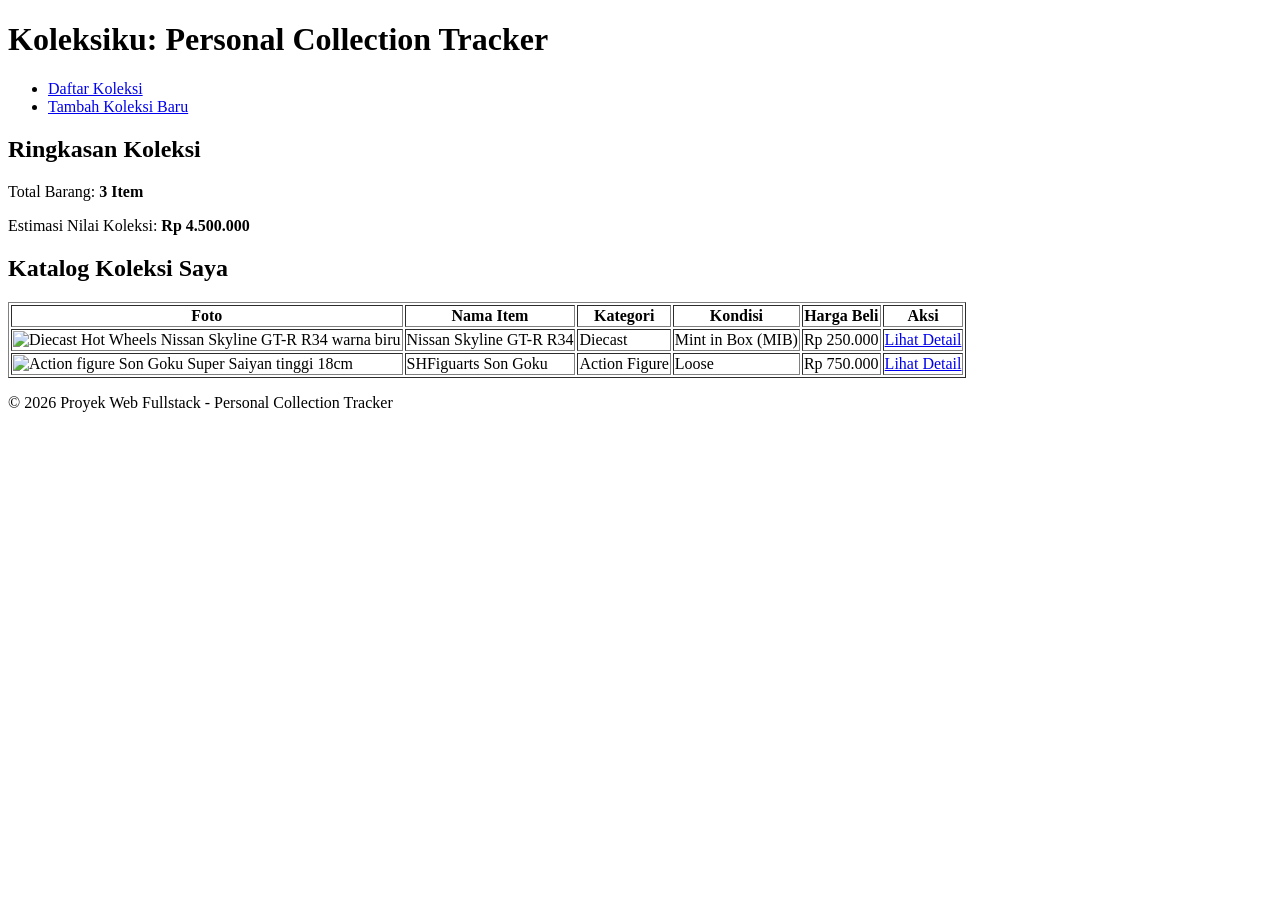
==== index.html @ db777ae5 "first commit" ====
<!DOCTYPE html>
<html lang="id">
<head>
    <meta charset="UTF-8">
    <title>Koleksiku - Daftar Koleksi</title>
</head>
<body>

    <header>
        <h1>Koleksiku: Personal Collection Tracker</h1>
        <nav>
            <ul>
                <li><a href="index.html">Daftar Koleksi</a></li>
                <li><a href="tambah-koleksi.html">Tambah Koleksi Baru</a></li>
            </ul>
        </nav>
    </header>

    <main>
        <section>
            <h2>Ringkasan Koleksi</h2>
            <p>Total Barang: <strong>3 Item</strong></p>
            <p>Estimasi Nilai Koleksi: <strong>Rp 4.500.000</strong></p>
        </section>

        <section>
            <h2>Katalog Koleksi Saya</h2>
            <table border="1">
                <thead>
                    <tr>
                        <th>Foto</th>
                        <th>Nama Item</th>
                        <th>Kategori</th>
                        <th>Kondisi</th>
                        <th>Harga Beli</th>
                        <th>Aksi</th>
                    </tr>
                </thead>
                <tbody>
                    <tr>
                        <td>
                            <img src="images/skyline.jpg" alt="Diecast Hot Wheels Nissan Skyline GT-R R34 warna biru" width="80">
                        </td>
                        <td>Nissan Skyline GT-R R34</td>
                        <td>Diecast</td>
                        <td>Mint in Box (MIB)</td>
                        <td>Rp 250.000</td>
                        <td><a href="detail-koleksi.html">Lihat Detail</a></td>
                    </tr>
                    <tr>
                        <td>
                            <img src="images/goku.jpg" alt="Action figure Son Goku Super Saiyan tinggi 18cm" width="80">
                        </td>
                        <td>SHFiguarts Son Goku</td>
                        <td>Action Figure</td>
                        <td>Loose</td>
                        <td>Rp 750.000</td>
                        <td><a href="detail-koleksi.html">Lihat Detail</a></td>
                    </tr>
                </tbody>
            </table>
        </section>
    </main>

    <footer>
        <p>&copy; 2026 Proyek Web Fullstack - Personal Collection Tracker</p>
    </footer>

</body>
</html>
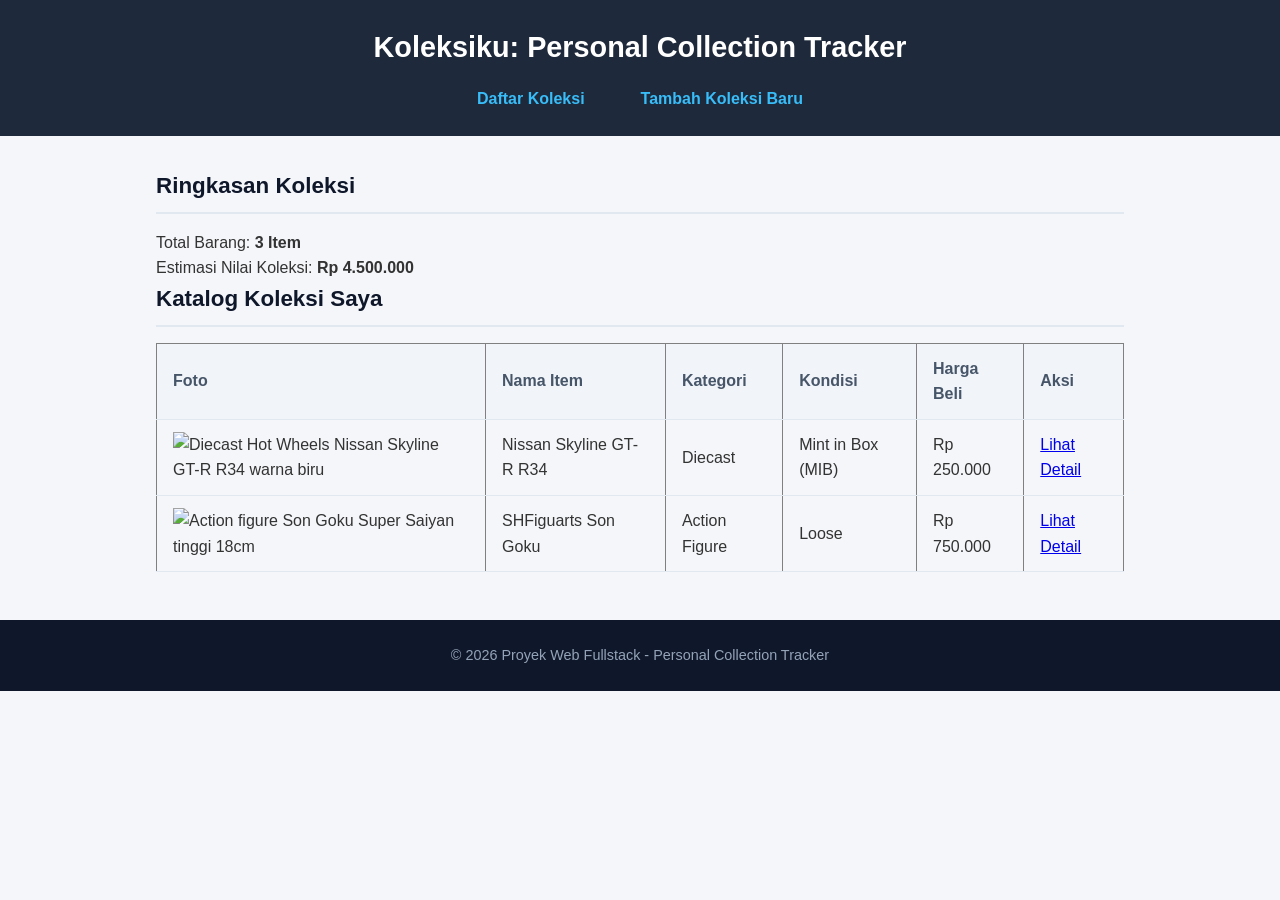
==== commit 9be4afb9: "Tugas Week 3  Menambahkan styling CSS dan responsive design" ====
--- a/index.html
+++ b/index.html
@@ -3,6 +3,7 @@
 <head>
     <meta charset="UTF-8">
     <title>Koleksiku - Daftar Koleksi</title>
+    <link rel="stylesheet" href="style.css">
 </head>
 <body>
 
--- a/style.css
+++ b/style.css
@@ -0,0 +1,192 @@
+/* ===================================================
+   1. RESET & GENERAL STYLES (Font Properties & Warna)
+   =================================================== */
+* {
+    box-sizing: border-box;
+    margin: 0;
+    padding: 0;
+}
+
+body {
+    font-family: 'Segoe UI', Tahoma, Geneva, Verdana, sans-serif;
+    font-size: 16px;
+    line-height: 1.6;
+    background-color: #f4f6f9;
+    color: #333333;
+}
+
+/* ===================================================
+   2. HEADER & STYLING LIST NAVIGASI
+   =================================================== */
+header {
+    background-color: #1e293b;
+    color: #ffffff;
+    padding: 1.5rem 2rem;
+    text-align: center;
+}
+
+header h1 {
+    font-size: 1.8rem;
+    font-weight: 700;
+    margin-bottom: 0.5rem;
+}
+
+/* Styling List Navigasi (Horizontal di Desktop) */
+nav ul {
+    list-style-type: none;
+    display: flex;
+    justify-content: center;
+    gap: 1.5rem;
+    margin-top: 1rem;
+}
+
+nav ul li a {
+    color: #38bdf8;
+    text-decoration: none;
+    font-size: 1rem;
+    font-weight: 600;
+    padding: 0.5rem 1rem;
+    border-radius: 4px;
+    transition: background-color 0.3s;
+}
+
+nav ul li a:hover {
+    background-color: #334155;
+    color: #ffffff;
+}
+
+/* ===================================================
+   3. MAIN CONTENT & DIV / SPAN WRAPPER
+   =================================================== */
+main {
+    max-width: 1000px;
+    margin: 2rem auto;
+    padding: 0 1rem;
+}
+
+/* Wrapper Card dengan Div */
+.card {
+    background-color: #ffffff;
+    border-radius: 8px;
+    padding: 1.5rem;
+    margin-bottom: 1.5rem;
+    box-shadow: 0 4px 6px -1px rgba(0, 0, 0, 0.1);
+}
+
+h2 {
+    font-size: 1.4rem;
+    font-weight: 600;
+    color: #0f172a;
+    margin-bottom: 1rem;
+    border-bottom: 2px solid #e2e8f0;
+    padding-bottom: 0.5rem;
+}
+
+/* Span untuk Badge Status */
+.badge {
+    display: inline-block;
+    padding: 0.25rem 0.5rem;
+    font-size: 0.85rem;
+    font-weight: 600;
+    border-radius: 4px;
+    background-color: #e0f2fe;
+    color: #0369a1;
+}
+
+/* ===================================================
+   4. STYLING TABEL & FORM (Text-Alignment & Form)
+   =================================================== */
+table {
+    width: 100%;
+    border-collapse: collapse;
+    margin-top: 1rem;
+}
+
+table th, table td {
+    padding: 0.75rem 1rem;
+    text-align: left; /* Text alignment */
+    border-bottom: 1px solid #e2e8f0;
+}
+
+table th {
+    background-color: #f1f5f9;
+    font-weight: 600;
+    color: #475569;
+}
+
+/* Form Styling */
+form p {
+    margin-bottom: 1rem;
+}
+
+label {
+    display: block;
+    font-weight: 600;
+    margin-bottom: 0.3rem;
+    color: #334155;
+}
+
+input[type="text"],
+input[type="number"],
+input[type="date"],
+select,
+textarea {
+    width: 100%;
+    padding: 0.6rem 0.8rem;
+    border: 1px solid #cbd5e1;
+    border-radius: 6px;
+    font-size: 1rem;
+    font-family: inherit;
+}
+
+button[type="submit"] {
+    background-color: #2563eb;
+    color: #ffffff;
+    border: none;
+    padding: 0.75rem 1.5rem;
+    font-size: 1rem;
+    font-weight: 600;
+    border-radius: 6px;
+    cursor: pointer;
+}
+
+button[type="submit"]:hover {
+    background-color: #1d4ed8;
+}
+
+/* ===================================================
+   5. FOOTER STYLING
+   =================================================== */
+footer {
+    text-align: center;
+    padding: 1.5rem;
+    background-color: #0f172a;
+    color: #94a3b8;
+    font-size: 0.9rem;
+    margin-top: 3rem;
+}
+
+/* ===================================================
+   6. RESPONSIVE DESIGN (@media query dasar)
+   =================================================== */
+/* Mengubah navigasi horizontal menjadi vertikal pada layar HP (< 600px) */
+@media (max-width: 600px) {
+    header {
+        padding: 1rem;
+    }
+
+    nav ul {
+        flex-direction: column; /* Berubah jadi vertikal/tumpuk */
+        gap: 0.5rem;
+    }
+
+    nav ul li a {
+        display: block;
+        text-align: center;
+        background-color: #334155;
+    }
+
+    table {
+        font-size: 0.85rem;
+    }
+}
